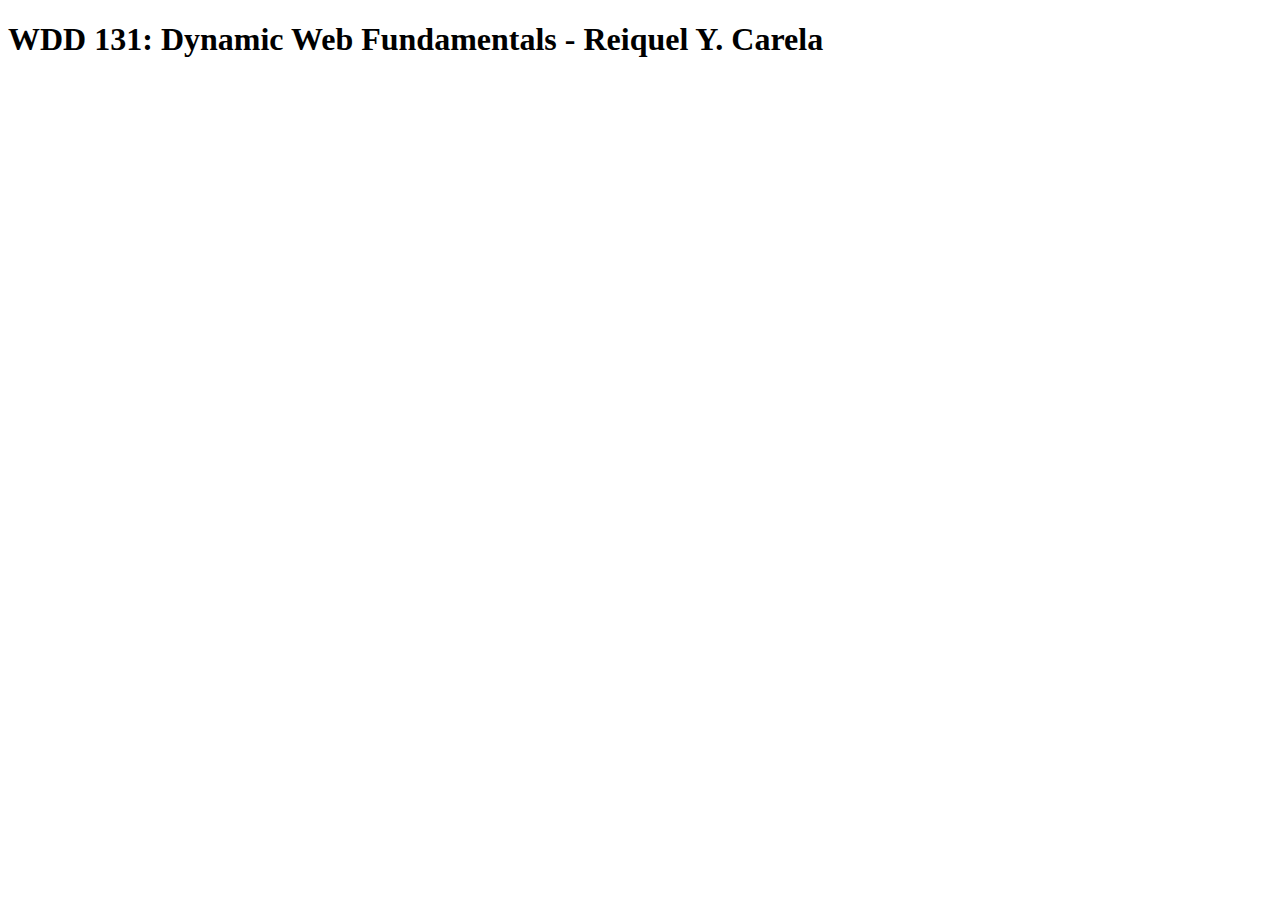
==== index.html @ e8fad929 "Initial page" ====
<!DOCTYPE html>
<html lang="en">
<head>
    <meta charset="UTF-8">
    <meta name="viewport" content="width=device-width, initial-scale=1.0">
    <title>Document</title>
</head>
<body>
    <h1>WDD 131: Dynamic Web Fundamentals - Reiquel Y. Carela</h1>
</body>
</html>
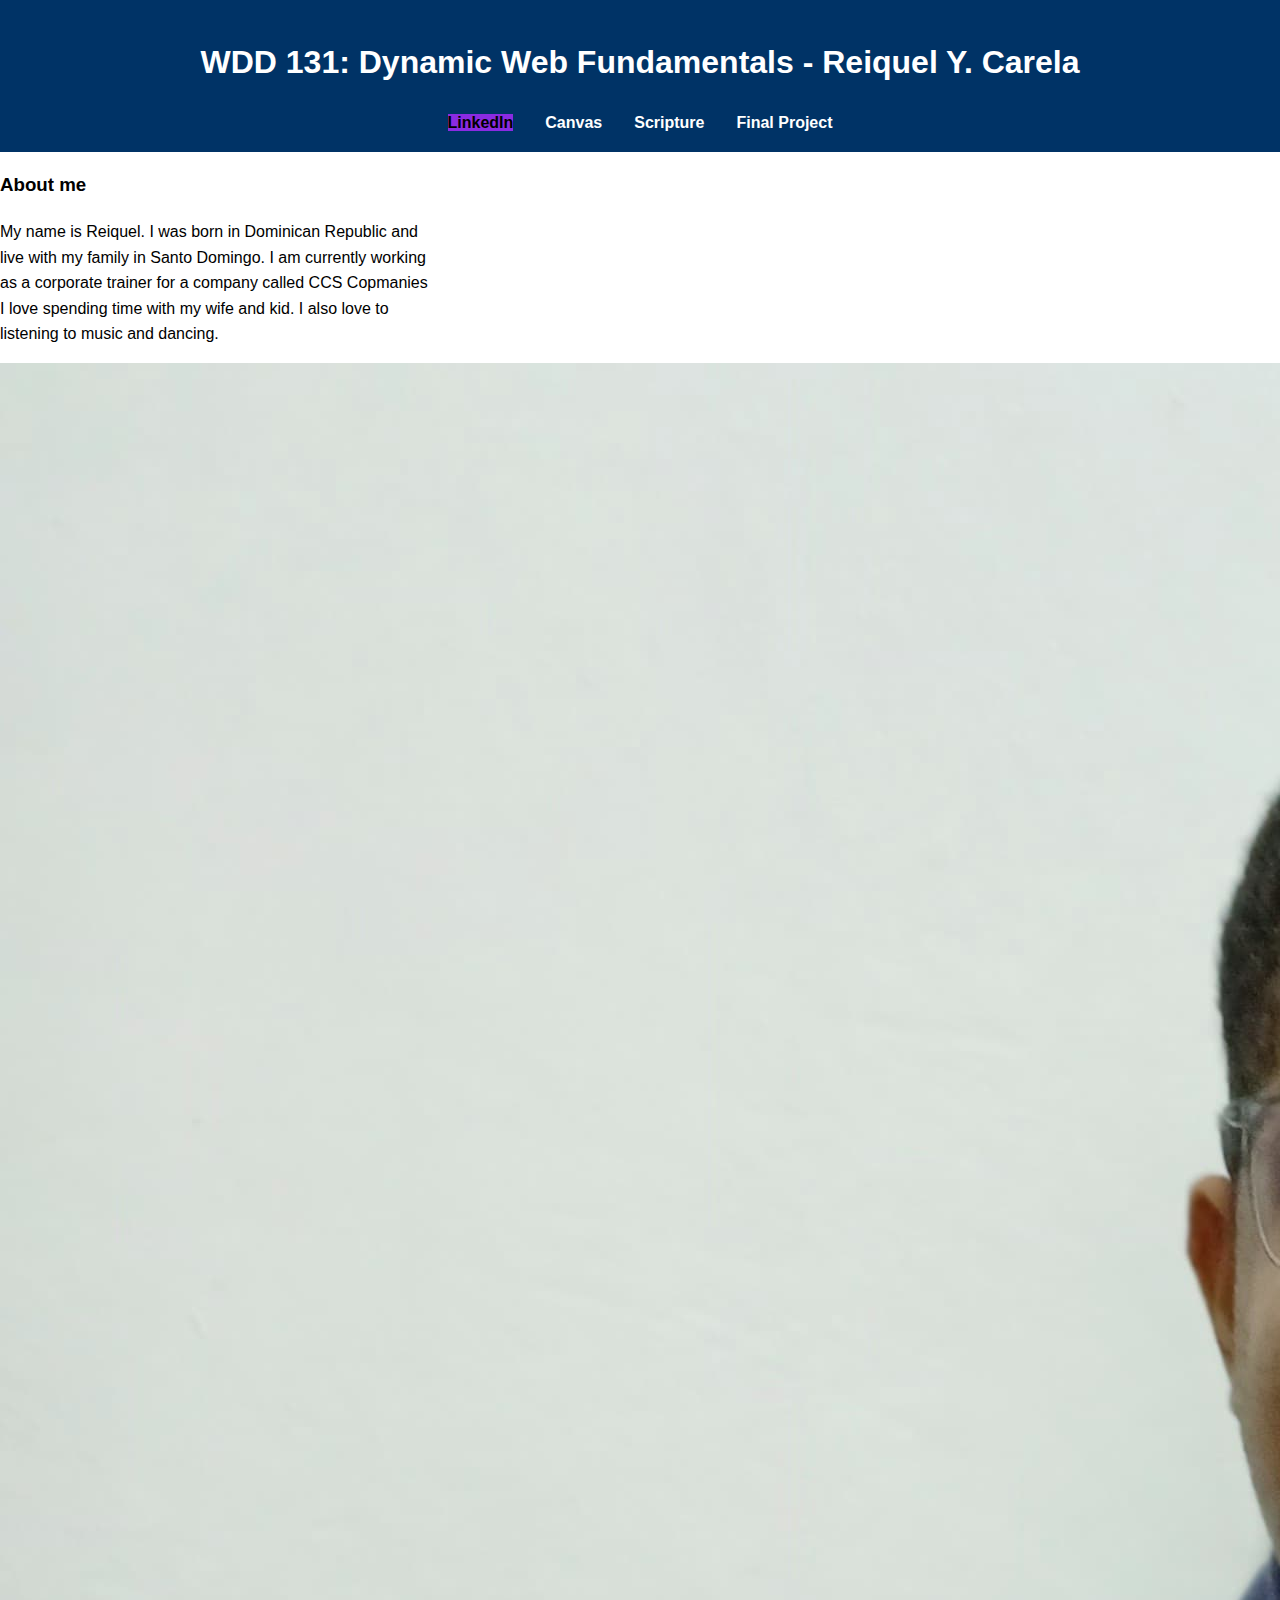
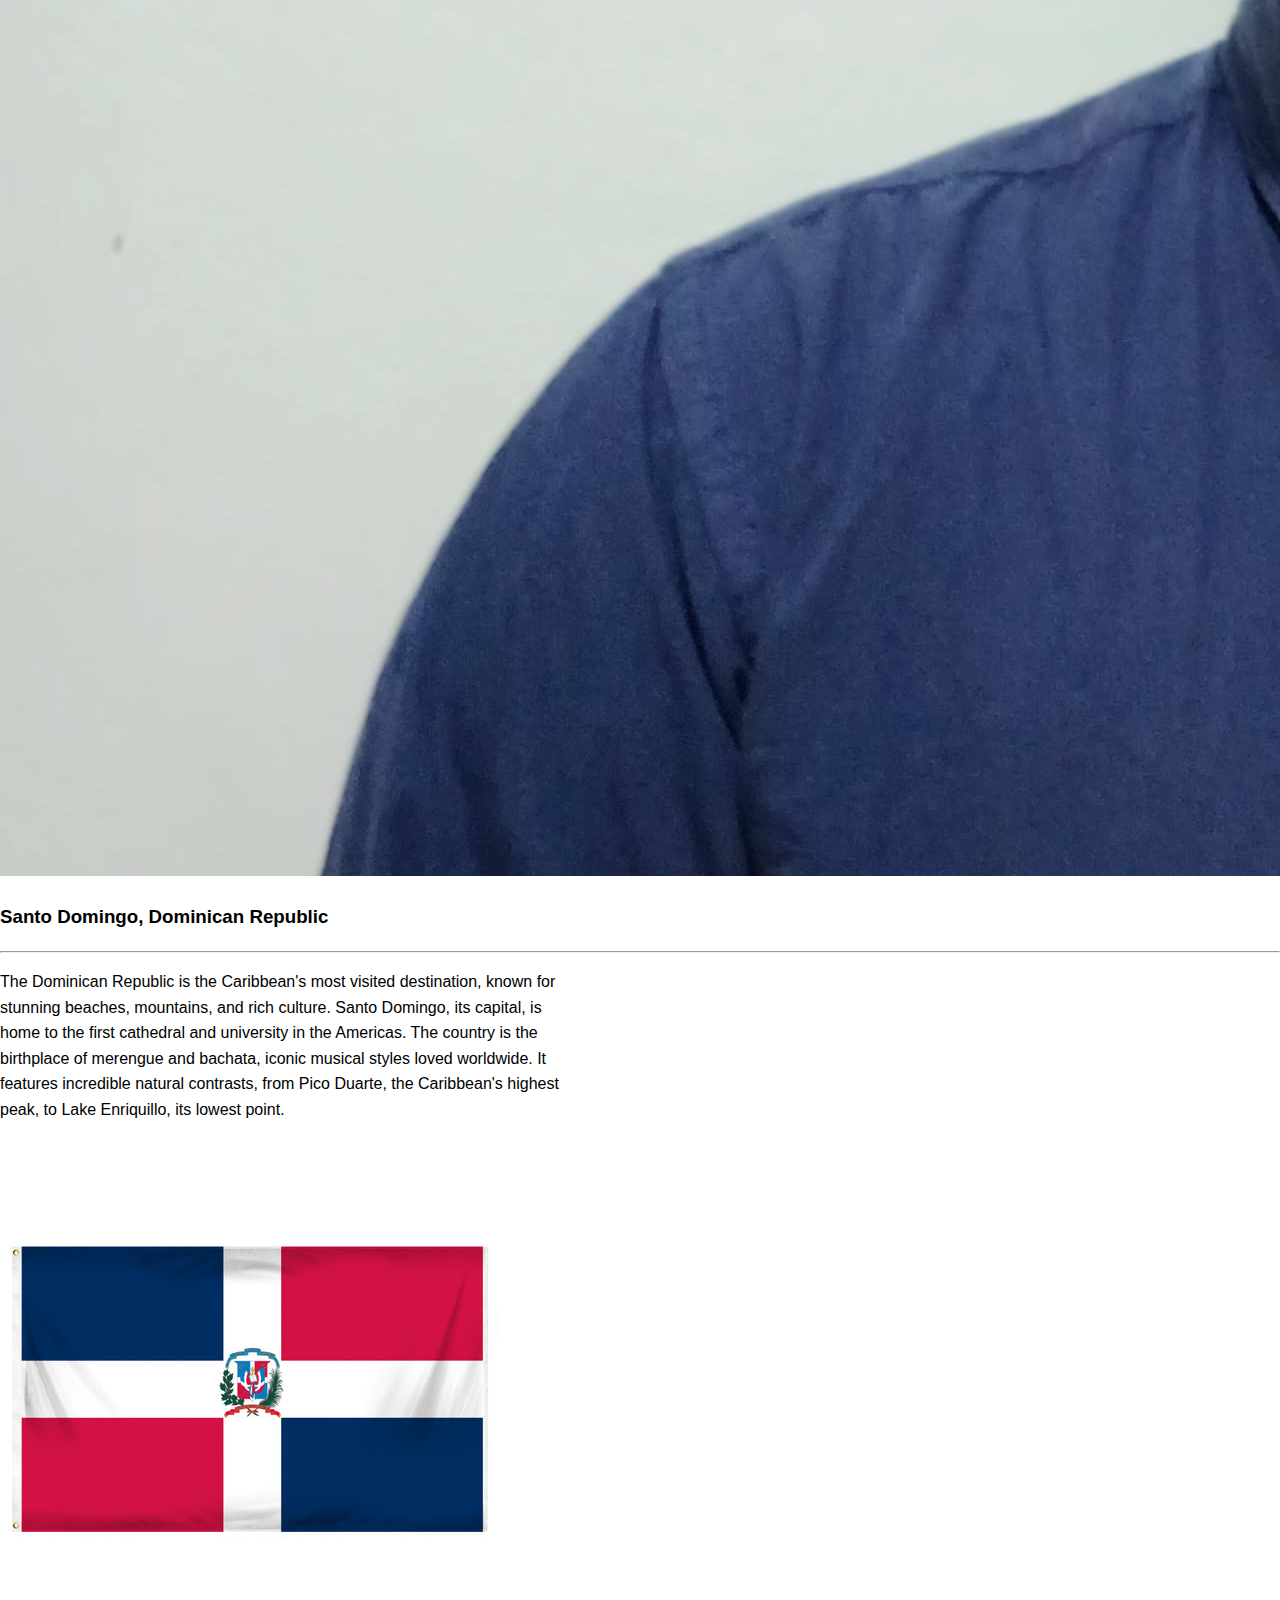
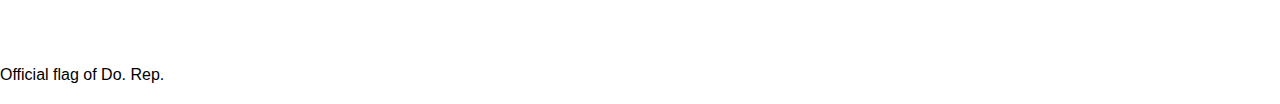
==== commit 6b9f55b3: "New changes" ====
--- a/index.html
+++ b/index.html
@@ -2,10 +2,54 @@
 <html lang="en">
 <head>
     <meta charset="UTF-8">
+    <meta http-equiv="X-UA-Compatible" content="IE=edge">
     <meta name="viewport" content="width=device-width, initial-scale=1.0">
-    <title>Document</title>
+    <meta name="description" content="Web portal where you will learn more about dynamic web fundamentals.">
+    <meta name="author" content="Reiquel Y. Carela">
+    <title>WDD 131: Dynamic Web Fundamentals - Reiquel Y. Carela</title>
+    <link rel="stylesheet" href="styles/base.css">
+    <script src="scripts/getdates.js" defer></script>
 </head>
 <body>
-    <h1>WDD 131: Dynamic Web Fundamentals - Reiquel Y. Carela</h1>
+    <header>
+        <h1>WDD 131: Dynamic Web Fundamentals - Reiquel Y. Carela</h1>
+        <nav>
+            <ul id="first-nav">
+                <li class="active"><a href="www.linkedin.com/in/reiquel-carela-497682121" target="_blank">LinkedIn</a></li>
+                <li> <a href="https://byupw.instructure.com/" target="_blank">Canvas</a></li>
+                <li><a href="https://www.churchofjesuschrist.org/study/scriptures/bofm/alma/37?lang=eng" target="_blank">Scripture</a></li>
+                <li><a href="#" target="_blank">Final Project</a></li>
+            </ul>
+        </nav>
+    </header>
+    <main>
+        <section class="card">
+            <h3>About me</h3>
+            <p>My name is Reiquel. I was born in Dominican Republic and <br>
+               live with my family in Santo Domingo. I am currently working <br>
+               as a corporate trainer for a company called CCS Copmanies <br>
+               I love spending time with my wife and kid. I also love to <br>
+               listening to music and dancing.     
+            </p>
+            <img src="images/Pic.jpeg" alt="My Picture">
+
+            <h3>Santo Domingo, Dominican Republic</h3>
+            <hr>
+                <p>The Dominican Republic is the Caribbean's most visited destination, known for <br>
+                    stunning beaches, mountains, and rich culture. Santo Domingo, its capital, is <br>
+                    home to the first cathedral and university in the Americas. The country is the <br>
+                    birthplace of merengue and bachata, iconic musical styles loved worldwide. It <br>
+                    features incredible natural contrasts, from Pico Duarte, the Caribbean's highest <br>
+                    peak, to Lake Enriquillo, its lowest point.     
+                 </p>
+                 <img src="images/flag.jpg" alt="Dominican Republi flag">
+                 <p>Official flag of Do. Rep.</p>
+        </section>
+        <section class="card">
+
+        </section>
+    </main>
+    <footer></footer>
+    
 </body>
 </html>--- a/styles/base.css
+++ b/styles/base.css
@@ -0,0 +1,44 @@
+body{
+    font-family: 'Arial', sans-serif;
+    line-height: 1.6;
+    margin: 0;
+    padding: 0;
+}
+
+
+header {
+    background-color: #003366;
+    color: white;
+    padding: 1rem;
+    text-align: center;
+}
+
+
+nav ul {
+    display: flex;
+    justify-content: center;
+    list-style: none;
+    padding: 0;
+    margin: 0;
+}
+
+nav ul li {
+    margin: 0 1rem;
+}
+
+nav ul li a {
+    color: white;
+    text-decoration: none;
+    font-weight: bold;
+}
+
+nav ul li.active a {
+    background-color: blueviolet;
+    color: black;
+
+}
+
+nav ul li a:hover {
+    text-decoration: underline;
+
+}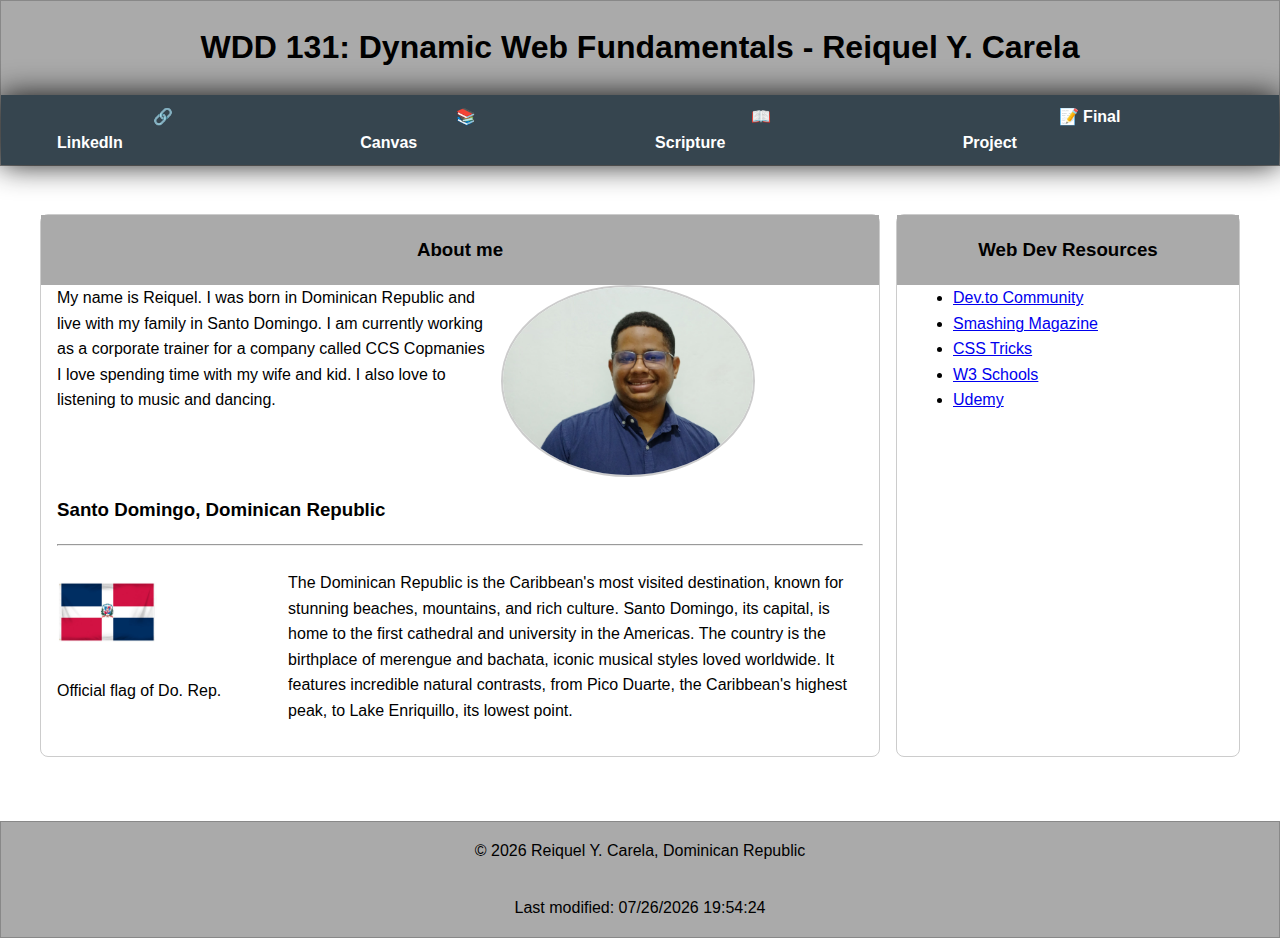
==== commit 6b9164ad: "new changes" ====
--- a/index.html
+++ b/index.html
@@ -13,43 +13,53 @@
 <body>
     <header>
         <h1>WDD 131: Dynamic Web Fundamentals - Reiquel Y. Carela</h1>
-        <nav>
+        <nav id="navigation">
             <ul id="first-nav">
-                <li class="active"><a href="www.linkedin.com/in/reiquel-carela-497682121" target="_blank">LinkedIn</a></li>
-                <li> <a href="https://byupw.instructure.com/" target="_blank">Canvas</a></li>
-                <li><a href="https://www.churchofjesuschrist.org/study/scriptures/bofm/alma/37?lang=eng" target="_blank">Scripture</a></li>
-                <li><a href="#" target="_blank">Final Project</a></li>
+                <li class="active"><a href="www.linkedin.com/in/reiquel-carela-497682121" target="_blank">🔗 LinkedIn</a></li>
+                <li> <a href="https://byupw.instructure.com/" target="_blank">📚 Canvas</a></li>
+                <li><a href="https://www.churchofjesuschrist.org/study/scriptures/bofm/alma/37?lang=eng" target="_blank">📖 Scripture</a></li>
+                <li><a href="#" target="_blank">📝 Final Project</a></li>
             </ul>
         </nav>
     </header>
     <main>
         <section class="card">
-            <h3>About me</h3>
-            <p>My name is Reiquel. I was born in Dominican Republic and <br>
+            <h3 id="titles">About me</h3>
+            <p class="first">My name is Reiquel. I was born in Dominican Republic and <br>
                live with my family in Santo Domingo. I am currently working <br>
                as a corporate trainer for a company called CCS Copmanies <br>
                I love spending time with my wife and kid. I also love to <br>
                listening to music and dancing.     
             </p>
-            <img src="images/Pic.jpeg" alt="My Picture">
+            <img id="my-picture" src="images/Pic.jpeg" alt="My Picture">
 
             <h3>Santo Domingo, Dominican Republic</h3>
             <hr>
-                <p>The Dominican Republic is the Caribbean's most visited destination, known for <br>
+                <p class="second">The Dominican Republic is the Caribbean's most visited destination, known for <br>
                     stunning beaches, mountains, and rich culture. Santo Domingo, its capital, is <br>
                     home to the first cathedral and university in the Americas. The country is the <br>
                     birthplace of merengue and bachata, iconic musical styles loved worldwide. It <br>
                     features incredible natural contrasts, from Pico Duarte, the Caribbean's highest <br>
                     peak, to Lake Enriquillo, its lowest point.     
                  </p>
-                 <img src="images/flag.jpg" alt="Dominican Republi flag">
+                 <img id="flag" src="images/flag.jpg" alt="Dominican Republi flag">
                  <p>Official flag of Do. Rep.</p>
         </section>
         <section class="card">
-
+            <h3 id="titles">Web Dev Resources</h3>
+            <ul>
+                <li><a href="https://dev.to" target="_blank">Dev.to Community</a></li>
+                <li><a href="https://www.smashingmagazine.com" target="_blank">Smashing Magazine</a></li>
+                <li><a href="https://css-tricks.com" target="_blank">CSS Tricks</a></li>
+                <li><a href="https://www.w3schools.com" target="_blank">W3 Schools</a></li>
+                <li><a href="https://www.udemy.com" target="_blank">Udemy</a></li>
+            </ul>
         </section>
     </main>
-    <footer></footer>
+    <footer>
+        <p>&copy; <span id="currentyear"></span> Reiquel Y. Carela, Dominican Republic</p>
+        <p id="date"></p>
+    </footer>
     
 </body>
 </html>--- a/styles/base.css
+++ b/styles/base.css
@@ -4,22 +4,25 @@
     margin: 0;
     padding: 0;
 }
-
-
-header {
-    background-color: #003366;
-    color: white;
-    padding: 1rem;
-    text-align: center;
+header,
+footer {
+	background-color: #aaa;
+	display: flex;
+	flex-flow: column;
+	align-items: center;
+	justify-content: center;
+	border: 1px solid rgba(0, 0, 0, 0.2);
 }
-
-
 nav ul {
     display: flex;
     justify-content: center;
+    align-items: center;
     list-style: none;
-    padding: 0;
-    margin: 0;
+    background-color: #36454f;
+    margin: 0 auto;
+    max-width: 5000px;
+    height: 70px;
+    box-shadow: 0 0 30px rgba(0, 0, 0, 0.9); ;
 }
 
 nav ul li {
@@ -30,15 +33,78 @@
     color: white;
     text-decoration: none;
     font-weight: bold;
-}
-
-nav ul li.active a {
-    background-color: blueviolet;
-    color: black;
+    margin: 6rem;
 
 }
 
+
 nav ul li a:hover {
+    font-weight: 800;
     text-decoration: underline;
+    text-decoration-color: aqua;
+}
 
+
+#titles {
+    display: flex;
+    justify-content: center;
+    align-items: center;
+    background-color: #aaa;
+    height: 70px;
+    margin: -1rem;
+
+
+}
+p.first {
+    float: left;
+    margin-right: 1rem;
+}
+#my-picture {
+    width: 250px; 
+    height: auto;
+    border-radius: 50%; 
+    border: 2px solid #ccc;
+    margin-left: 1rem;
+}
+
+p.second {
+    float: right;
+    margin-right: 1rem;
+}
+
+#flag {
+    float: none;
+    margin-right: 1rem;
+    width: 100px; 
+    border-radius: 8px; 
+}
+
+main {
+    max-width: 1200px;
+    margin: 2rem auto;
+    padding: 1rem;
+    display: flex; 
+    flex-wrap: wrap; 
+    gap: 1rem; 
+    justify-content: center; 
+}
+
+.card {
+    border: 1px solid #ccc;
+    border-radius: 8px;
+    padding: 1rem;
+    margin-bottom: 1rem;
+    width: calc(30% - 1rem); 
+    box-sizing: border-box; 
+}
+
+.card:first-child {
+    width: 70%; 
+}
+
+.card img {
+    max-width: 100%;
+    height: auto;
+    display: block;
+    margin: 1rem 0;
 }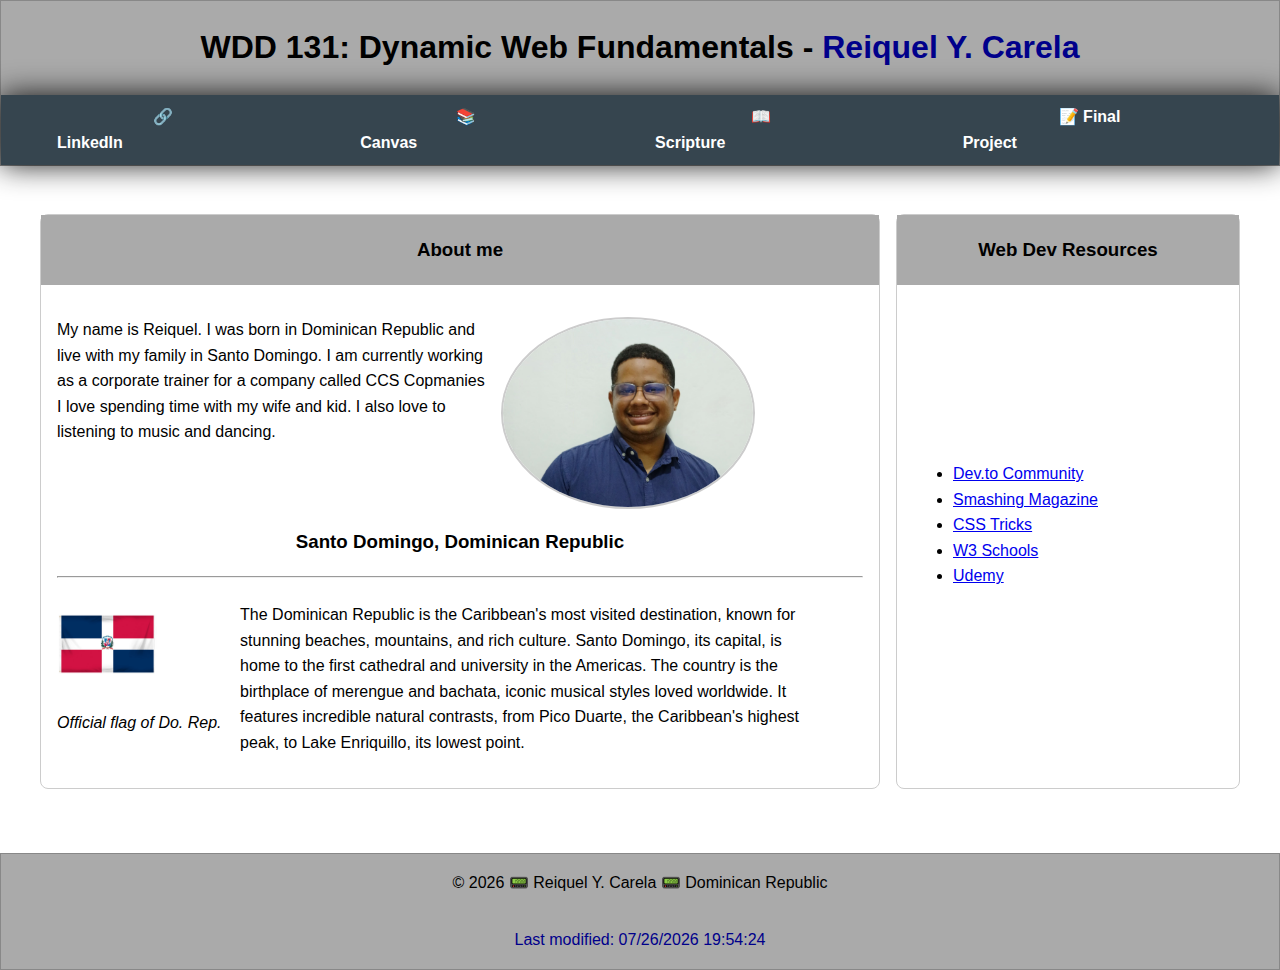
==== commit 8dc13acb: "new" ====
--- a/index.html
+++ b/index.html
@@ -12,7 +12,7 @@
 </head>
 <body>
     <header>
-        <h1>WDD 131: Dynamic Web Fundamentals - Reiquel Y. Carela</h1>
+        <h1>WDD 131: Dynamic Web Fundamentals - <span class="highlight-name">Reiquel Y. Carela</span></h1>
         <nav id="navigation">
             <ul id="first-nav">
                 <li class="active"><a href="www.linkedin.com/in/reiquel-carela-497682121" target="_blank">🔗 LinkedIn</a></li>
@@ -24,7 +24,7 @@
     </header>
     <main>
         <section class="card">
-            <h3 id="titles">About me</h3>
+            <h3 id="first-title">About me</h3>
             <p class="first">My name is Reiquel. I was born in Dominican Republic and <br>
                live with my family in Santo Domingo. I am currently working <br>
                as a corporate trainer for a company called CCS Copmanies <br>
@@ -33,7 +33,7 @@
             </p>
             <img id="my-picture" src="images/Pic.jpeg" alt="My Picture">
 
-            <h3>Santo Domingo, Dominican Republic</h3>
+            <h3 id="second-title">Santo Domingo, Dominican Republic</h3>
             <hr>
                 <p class="second">The Dominican Republic is the Caribbean's most visited destination, known for <br>
                     stunning beaches, mountains, and rich culture. Santo Domingo, its capital, is <br>
@@ -43,11 +43,11 @@
                     peak, to Lake Enriquillo, its lowest point.     
                  </p>
                  <img id="flag" src="images/flag.jpg" alt="Dominican Republi flag">
-                 <p>Official flag of Do. Rep.</p>
+                 <p><i>Official flag of Do. Rep.</i></p>
         </section>
         <section class="card">
-            <h3 id="titles">Web Dev Resources</h3>
-            <ul>
+            <h3 id="third-title">Web Dev Resources</h3>
+            <ul id="web-links">
                 <li><a href="https://dev.to" target="_blank">Dev.to Community</a></li>
                 <li><a href="https://www.smashingmagazine.com" target="_blank">Smashing Magazine</a></li>
                 <li><a href="https://css-tricks.com" target="_blank">CSS Tricks</a></li>
@@ -57,7 +57,7 @@
         </section>
     </main>
     <footer>
-        <p>&copy; <span id="currentyear"></span> Reiquel Y. Carela, Dominican Republic</p>
+        <p>&copy; <span id="currentyear"></span> 📟 Reiquel Y. Carela 📟 Dominican Republic</p>
         <p id="date"></p>
     </footer>
     
--- a/styles/base.css
+++ b/styles/base.css
@@ -13,13 +13,19 @@
 	justify-content: center;
 	border: 1px solid rgba(0, 0, 0, 0.2);
 }
+.highlight-name {
+    color: darkblue;
+}
+h3 {
+    text-align: center;
+}
 nav ul {
     display: flex;
     justify-content: center;
     align-items: center;
     list-style: none;
     background-color: #36454f;
-    margin: 0 auto;
+    margin: 0;
     max-width: 5000px;
     height: 70px;
     box-shadow: 0 0 30px rgba(0, 0, 0, 0.9); ;
@@ -45,7 +51,7 @@
 }
 
 
-#titles {
+#first-title, #third-title {
     display: flex;
     justify-content: center;
     align-items: center;
@@ -58,18 +64,20 @@
 p.first {
     float: left;
     margin-right: 1rem;
+    margin-top: 3rem;
 }
 #my-picture {
     width: 250px; 
     height: auto;
     border-radius: 50%; 
     border: 2px solid #ccc;
-    margin-left: 1rem;
+    margin-right: 10rem;
+    margin-top: 3rem;
 }
 
 p.second {
     float: right;
-    margin-right: 1rem;
+    margin-right: 4rem;
 }
 
 #flag {
@@ -107,4 +115,12 @@
     height: auto;
     display: block;
     margin: 1rem 0;
+}
+
+#web-links {
+    margin-top: 12rem;
+}
+
+#date {
+    color: darkblue;
 }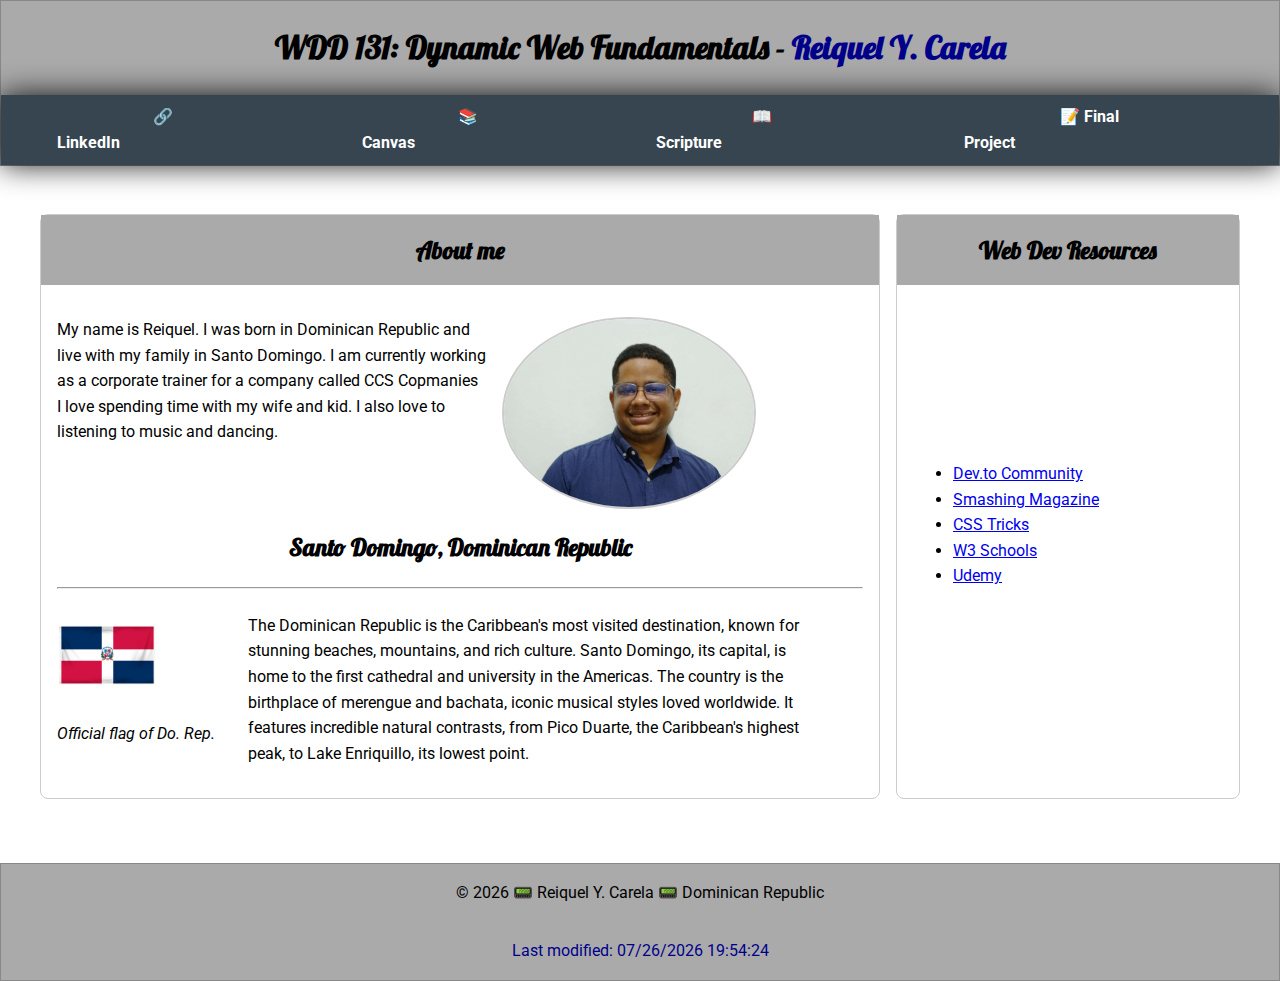
==== commit dc46b711: "changes" ====
--- a/index.html
+++ b/index.html
@@ -4,9 +4,10 @@
     <meta charset="UTF-8">
     <meta http-equiv="X-UA-Compatible" content="IE=edge">
     <meta name="viewport" content="width=device-width, initial-scale=1.0">
-    <meta name="description" content="Web portal where you will learn more about dynamic web fundamentals.">
+    <meta name="description" content="WDD 131 - Dynamic Web Fundamentals by Reiquel y. Carela. Learn web development principles and practices.">
     <meta name="author" content="Reiquel Y. Carela">
     <title>WDD 131: Dynamic Web Fundamentals - Reiquel Y. Carela</title>
+    <link href="https://fonts.googleapis.com/css2?family=Roboto:wght@400;700&family=Lobster&display=swap" rel="stylesheet">
     <link rel="stylesheet" href="styles/base.css">
     <script src="scripts/getdates.js" defer></script>
 </head>
@@ -24,16 +25,16 @@
     </header>
     <main>
         <section class="card">
-            <h3 id="first-title">About me</h3>
+            <h2 id="first-title">About me</h2>
             <p class="first">My name is Reiquel. I was born in Dominican Republic and <br>
                live with my family in Santo Domingo. I am currently working <br>
                as a corporate trainer for a company called CCS Copmanies <br>
                I love spending time with my wife and kid. I also love to <br>
                listening to music and dancing.     
             </p>
-            <img id="my-picture" src="images/Pic.jpeg" alt="My Picture">
+            <img id="my-picture" src="images/Pic.jpg" alt="My Picture">
 
-            <h3 id="second-title">Santo Domingo, Dominican Republic</h3>
+            <h2 id="second-title">Santo Domingo, Dominican Republic</h2>
             <hr>
                 <p class="second">The Dominican Republic is the Caribbean's most visited destination, known for <br>
                     stunning beaches, mountains, and rich culture. Santo Domingo, its capital, is <br>
@@ -46,7 +47,7 @@
                  <p><i>Official flag of Do. Rep.</i></p>
         </section>
         <section class="card">
-            <h3 id="third-title">Web Dev Resources</h3>
+            <h2 id="third-title">Web Dev Resources</h2>
             <ul id="web-links">
                 <li><a href="https://dev.to" target="_blank">Dev.to Community</a></li>
                 <li><a href="https://www.smashingmagazine.com" target="_blank">Smashing Magazine</a></li>
--- a/styles/base.css
+++ b/styles/base.css
@@ -1,8 +1,14 @@
+@import url('https://fonts.googleapis.com/css2?family=Roboto:wght@400;700&family=Lobster&display=swap');
+
 body{
-    font-family: 'Arial', sans-serif;
+    font-family: 'Roboto', sans-serif;
     line-height: 1.6;
     margin: 0;
     padding: 0;
+}
+
+h1 {
+    font-family: 'Lobster', cursive;
 }
 header,
 footer {
@@ -16,7 +22,8 @@
 .highlight-name {
     color: darkblue;
 }
-h3 {
+h2 {
+    font-family: 'Lobster', cursive;
     text-align: center;
 }
 nav ul {
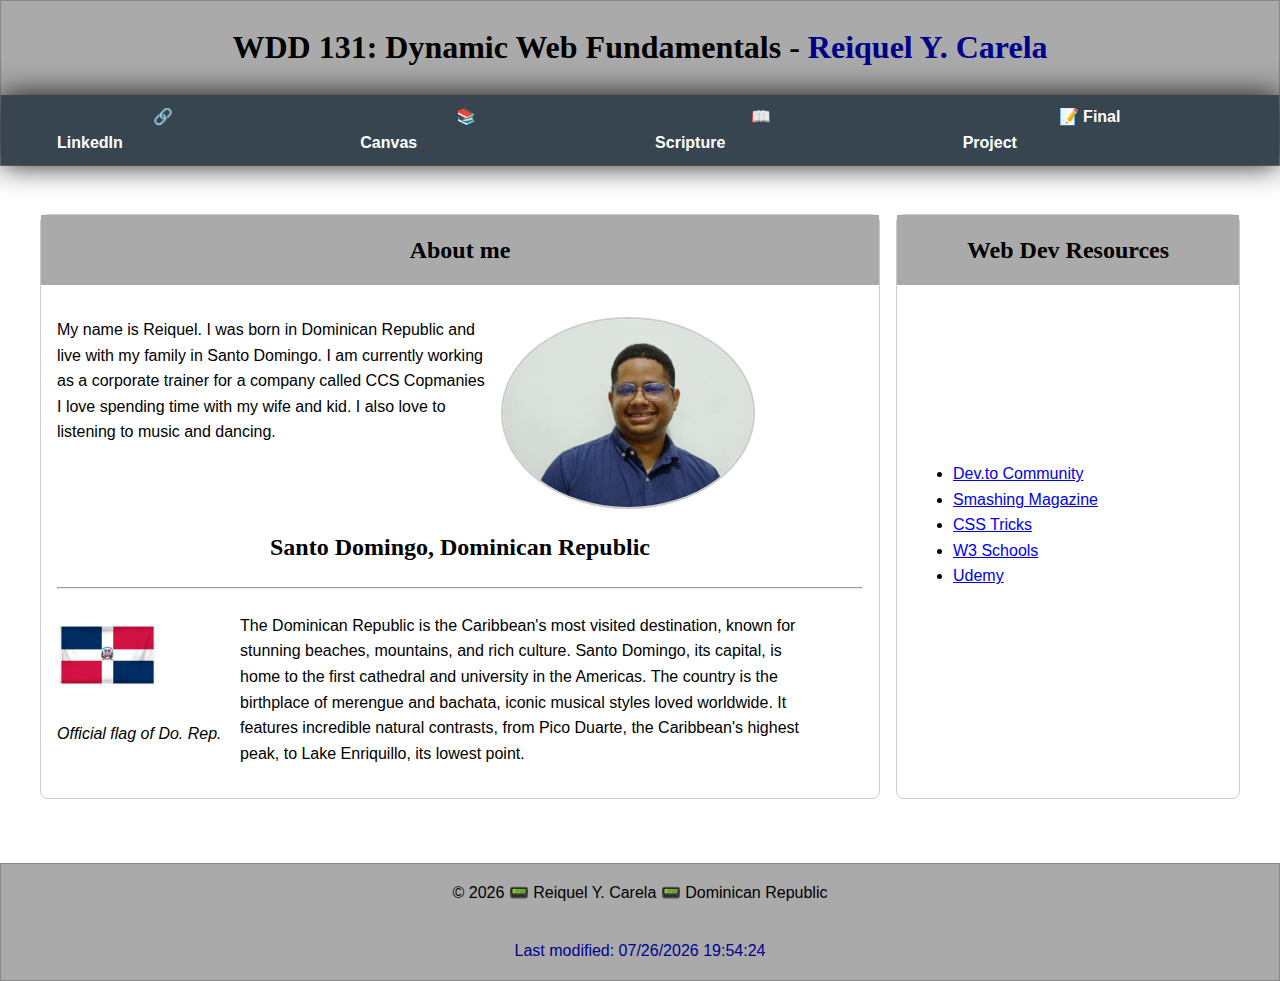
==== commit 460199d4: "fafa" ====
--- a/index.html
+++ b/index.html
@@ -7,7 +7,9 @@
     <meta name="description" content="WDD 131 - Dynamic Web Fundamentals by Reiquel y. Carela. Learn web development principles and practices.">
     <meta name="author" content="Reiquel Y. Carela">
     <title>WDD 131: Dynamic Web Fundamentals - Reiquel Y. Carela</title>
-    <link href="https://fonts.googleapis.com/css2?family=Roboto:wght@400;700&family=Lobster&display=swap" rel="stylesheet">
+    <link rel="preconnect" href="https://fonts.googleapis.com">
+    <link rel="preconnect" href="https://fonts.gstatic.com" crossorigin>
+    <link href="https://fonts.googleapis.com/css2?family=Lobster+Two:ital,wght@0,400;0,700;1,400;1,700&family=Roboto+Serif:ital,opsz,wght@0,8..144,100..900;1,8..144,100..900&display=swap" rel="stylesheet">
     <link rel="stylesheet" href="styles/base.css">
     <script src="scripts/getdates.js" defer></script>
 </head>
--- a/styles/base.css
+++ b/styles/base.css
@@ -1,4 +1,37 @@
-@import url('https://fonts.googleapis.com/css2?family=Roboto:wght@400;700&family=Lobster&display=swap');
+
+
+.roboto-serif {
+  font-family: "Roboto Serif", serif;
+  font-optical-sizing: auto;
+  font-weight:weight;
+  font-style: normal;
+  font-variation-settings:"wdth" 100,"GRAD" 0;
+}
+
+.lobster-two-regular {
+    font-family: "Lobster Two", serif;
+    font-weight: 400;
+    font-style: normal;
+  }
+  
+  .lobster-two-bold {
+    font-family: "Lobster Two", serif;
+    font-weight: 700;
+    font-style: normal;
+  }
+  
+  .lobster-two-regular-italic {
+    font-family: "Lobster Two", serif;
+    font-weight: 400;
+    font-style: italic;
+  }
+  
+  .lobster-two-bold-italic {
+    font-family: "Lobster Two", serif;
+    font-weight: 700;
+    font-style: italic;
+  }
+  
 
 body{
     font-family: 'Roboto', sans-serif;
@@ -91,7 +124,8 @@
     float: none;
     margin-right: 1rem;
     width: 100px; 
-    border-radius: 8px; 
+    border-radius: 8px;
+    height: auto; 
 }
 
 main {
